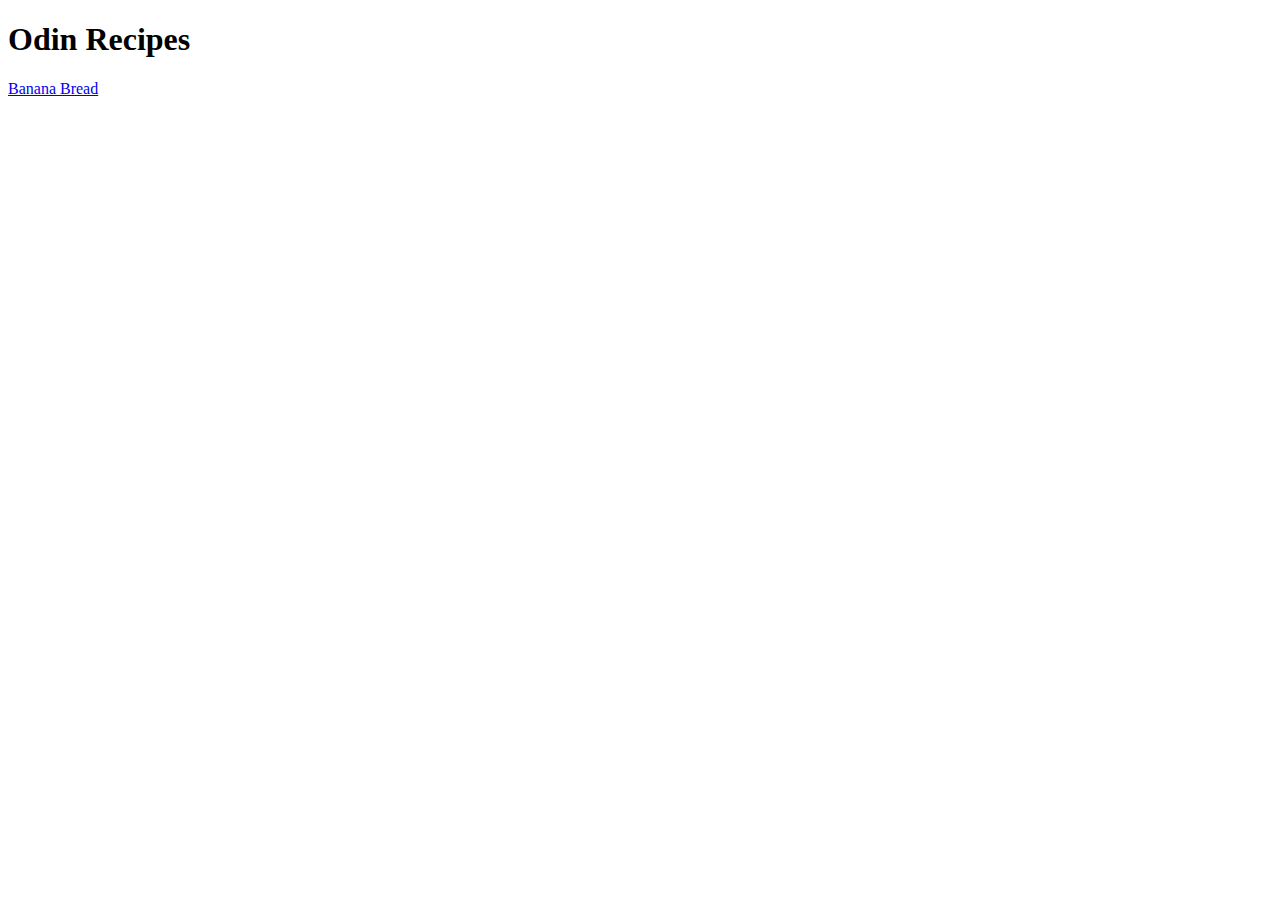
==== index.html @ be8ca39a "Complete first recipe" ====
<!DOCTYPE html>
<html lang="end">
    <head>
        <meta charset="utf-8">
        <title>Odin Recipes</title>
    </head>

    <body>
        <h1>Odin Recipes</h1>
        <a href="recipes/bananabread.html">Banana Bread</a>
    </body>
</html>
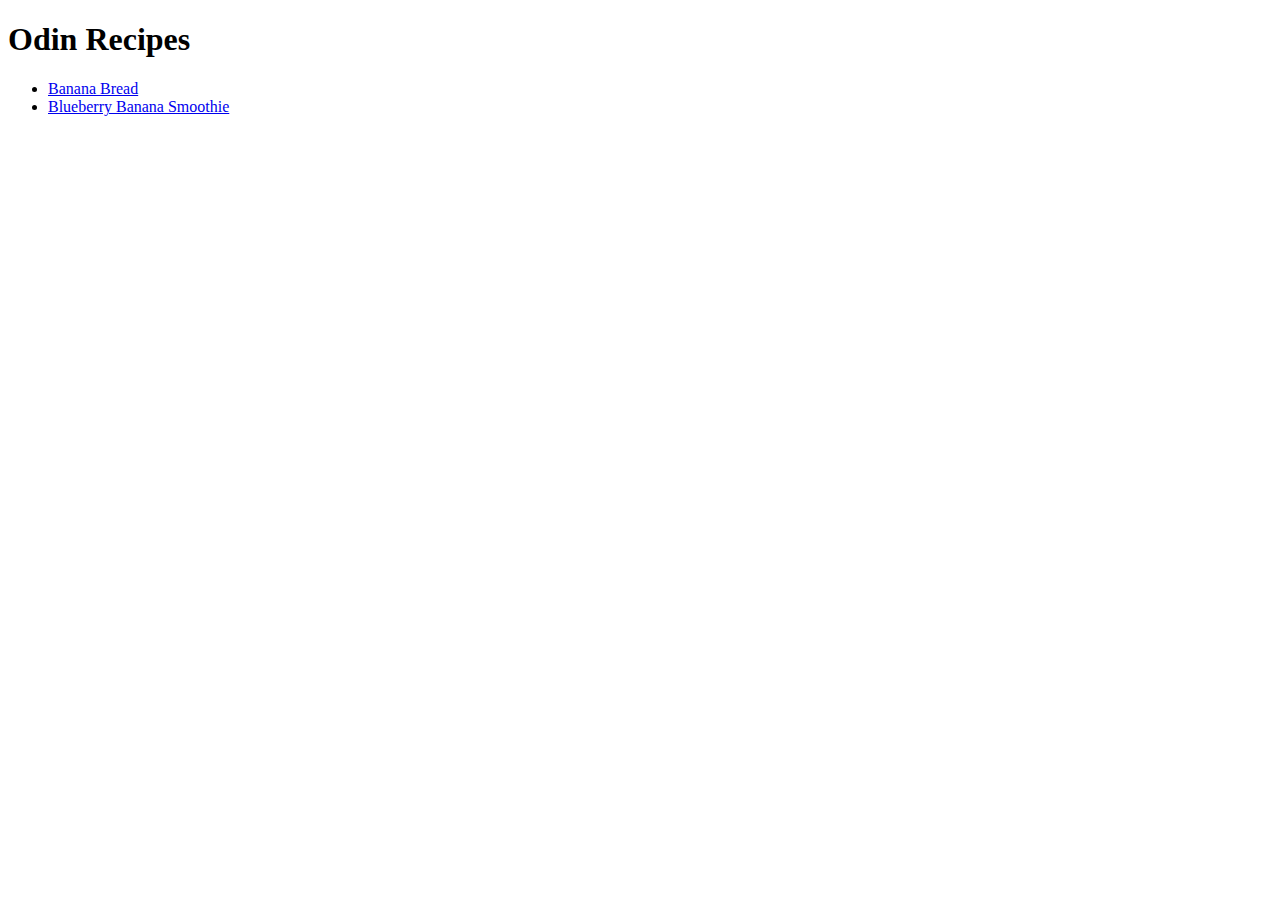
==== commit f8aa35e3: "Complete second recipe" ====
--- a/index.html
+++ b/index.html
@@ -7,6 +7,9 @@
 
     <body>
         <h1>Odin Recipes</h1>
-        <a href="recipes/bananabread.html">Banana Bread</a>
-    </body>
+        <ul>
+            <li><a href="recipes/bananabread.html">Banana Bread</a></li>
+            <li><a href="recipes/blueberrysmoothie.html">Blueberry Banana Smoothie</a></li>
+        </ul>
+       
 </html>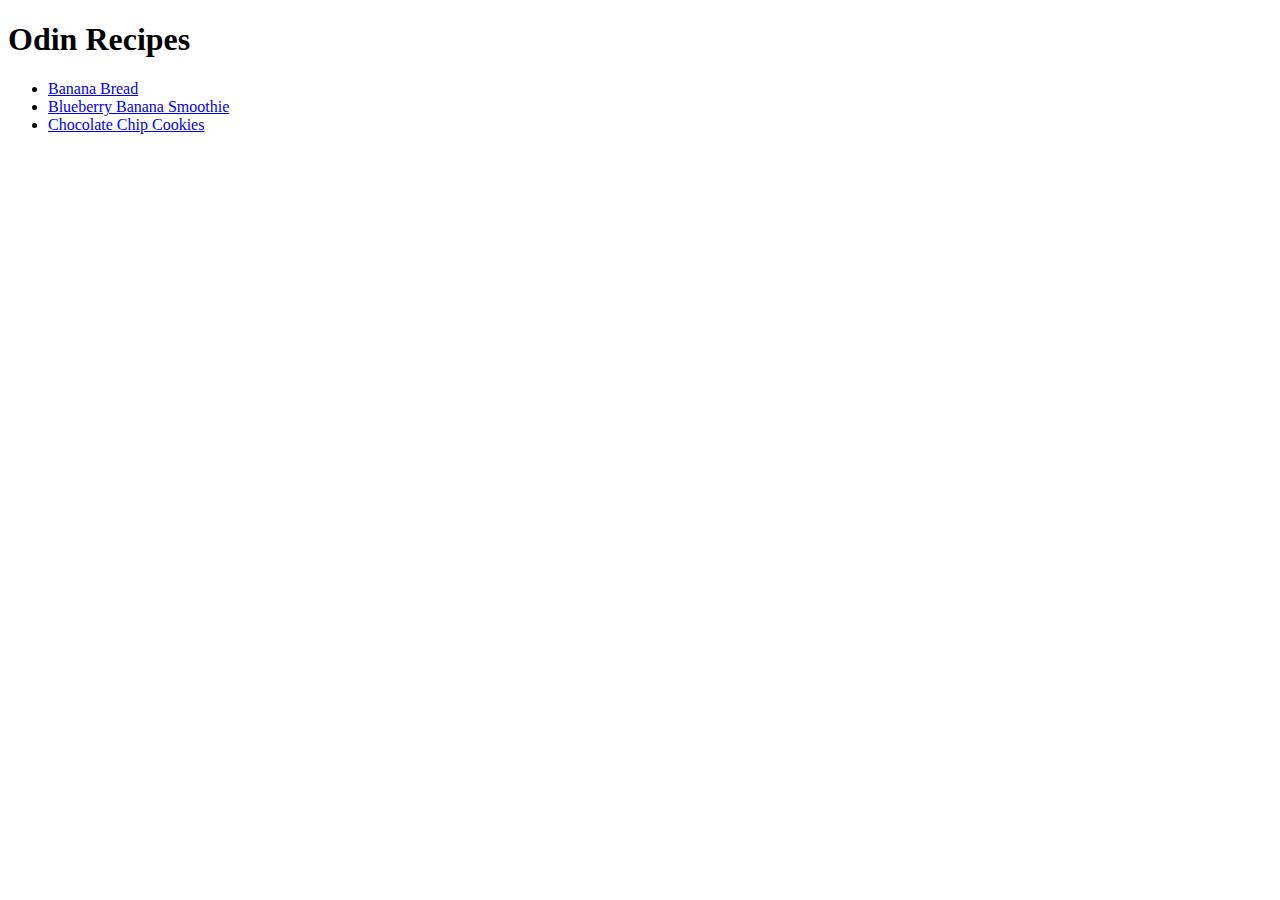
==== commit 1d3527f6: "Complete final recipe" ====
--- a/index.html
+++ b/index.html
@@ -10,6 +10,7 @@
         <ul>
             <li><a href="recipes/bananabread.html">Banana Bread</a></li>
             <li><a href="recipes/blueberrysmoothie.html">Blueberry Banana Smoothie</a></li>
+            <li><a href="recipes/chocolatechipcookies.html">Chocolate Chip Cookies</a></li>
         </ul>
        
 </html>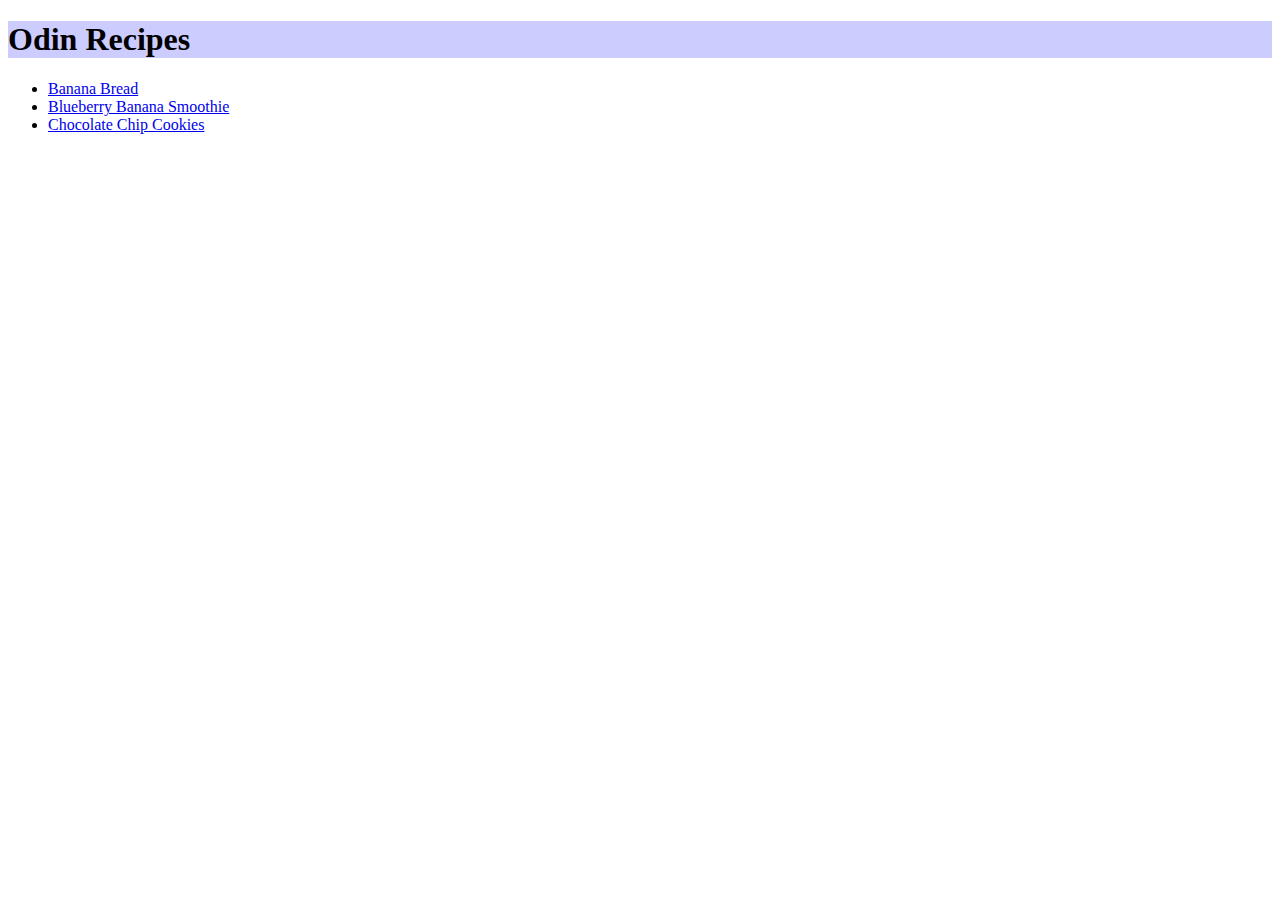
==== commit b3f27fda: "Add css to recipe page" ====
--- a/index.html
+++ b/index.html
@@ -3,10 +3,11 @@
     <head>
         <meta charset="utf-8">
         <title>Odin Recipes</title>
+        <link rel="stylesheet" href="style.css">
     </head>
 
     <body>
-        <h1>Odin Recipes</h1>
+        <h1 class="odin-recipes">Odin Recipes</h1>
         <ul>
             <li><a href="recipes/bananabread.html">Banana Bread</a></li>
             <li><a href="recipes/blueberrysmoothie.html">Blueberry Banana Smoothie</a></li>
--- a/style.css
+++ b/style.css
@@ -0,0 +1,29 @@
+.odin-recipes {
+    color: black;
+    background-color: rgba(0,0,255,0.2);
+    font-family: 'Times New Roman', Times, serif
+}
+
+.banana-bread,
+.favorite,
+.ingredients,
+.instructions {
+    background-color: rgba(0,255,0,0.2);
+    font-family: 'Times New Roman', Times, serif;
+}
+
+.blueberry-banana,
+.smoothie-ingredients,
+.smoothie-instructions {
+    color: black;
+    background-color: rgba(0,0,255,0.1);
+    font-family: 'Times New Roman', Times, serif;
+}
+
+.fav-ccc,
+.ccc-ingredients,
+.ccc-instructions {
+    color: black;
+    background-color: rgba(255,255,0,0.3);
+    font-family: 'Times New Roman', Times, serif;
+}